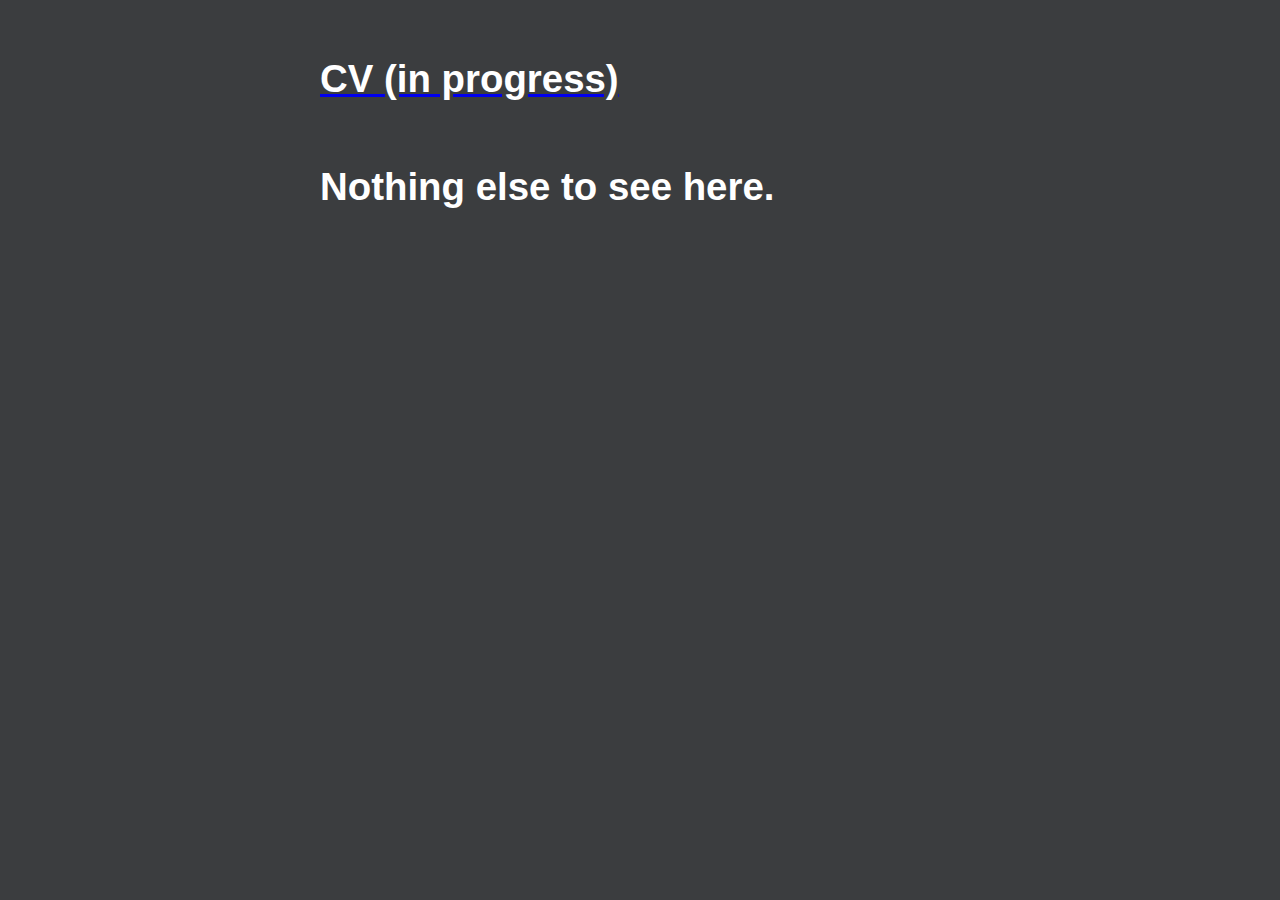
==== index.html @ fda24f44 "site" ====
<!DOCTYPE html>
<html lang="en">
<head>
    <meta charset="UTF-8">
    <meta http-equiv="X-UA-Compatible" content="IE=edge">
    <meta name="viewport" content="width=device-width, initial-scale=1.0">
    <title>Document</title>
</head>
<body>
    <div>
        <a href="https://cv.thor-demeestere.be"><h1>CV (in progress)</h1></a>
        <h2>Nothing else to see here.</h2>
    </div>
</body>
<style>
    *{
        margin: 0;
        padding: 0;
        }
    body{font-family: sans-serif;
        background-color: #3b3d3f;
        color: #fff !important;
        overflow: hidden;
        }
    h1{
        display: block;
        margin: auto;
        color: #fff !important;
        width: 50%;
        font-size: 3vw;
        text-align: justify;
        padding-top: 50px;
        line-height: 1.5;
        }
        h2{
        display: block;
        margin: auto;
        width: 50%;
        font-size: 3vw;
        text-align: justify;
        padding-top: 50px;
        line-height: 1.5;
        }
    /*Seriously? What part about 'nothing' don't you understand?*/
    
</style>
</html>
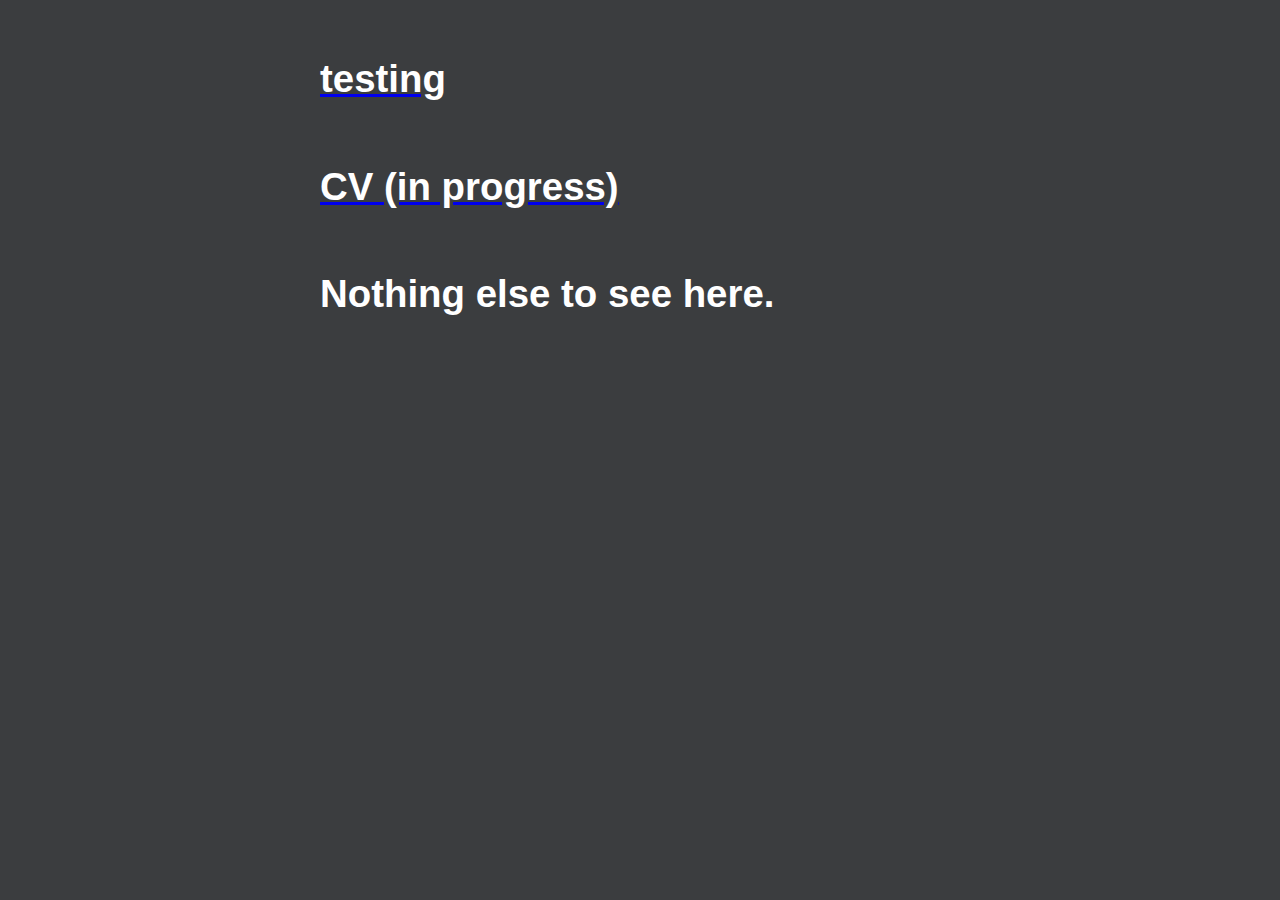
==== commit 14613a29: "link testing" ====
--- a/index.html
+++ b/index.html
@@ -1,28 +1,39 @@
 <!DOCTYPE html>
 <html lang="en">
+
 <head>
     <meta charset="UTF-8">
     <meta http-equiv="X-UA-Compatible" content="IE=edge">
     <meta name="viewport" content="width=device-width, initial-scale=1.0">
     <title>Document</title>
 </head>
+
 <body>
     <div>
-        <a href="https://cv.thor-demeestere.be"><h1>CV (in progress)</h1></a>
+        <a href="./test.html">
+            <h1>testing</h1>
+        </a>
+
+        <a href="./cv/">
+            <h1>CV (in progress)</h1>
+        </a>
         <h2>Nothing else to see here.</h2>
     </div>
 </body>
 <style>
-    *{
+    * {
         margin: 0;
         padding: 0;
-        }
-    body{font-family: sans-serif;
+    }
+
+    body {
+        font-family: sans-serif;
         background-color: #3b3d3f;
         color: #fff !important;
         overflow: hidden;
-        }
-    h1{
+    }
+
+    h1 {
         display: block;
         margin: auto;
         color: #fff !important;
@@ -31,8 +42,9 @@
         text-align: justify;
         padding-top: 50px;
         line-height: 1.5;
-        }
-        h2{
+    }
+
+    h2 {
         display: block;
         margin: auto;
         width: 50%;
@@ -40,8 +52,9 @@
         text-align: justify;
         padding-top: 50px;
         line-height: 1.5;
-        }
+    }
+
     /*Seriously? What part about 'nothing' don't you understand?*/
-    
 </style>
+
 </html>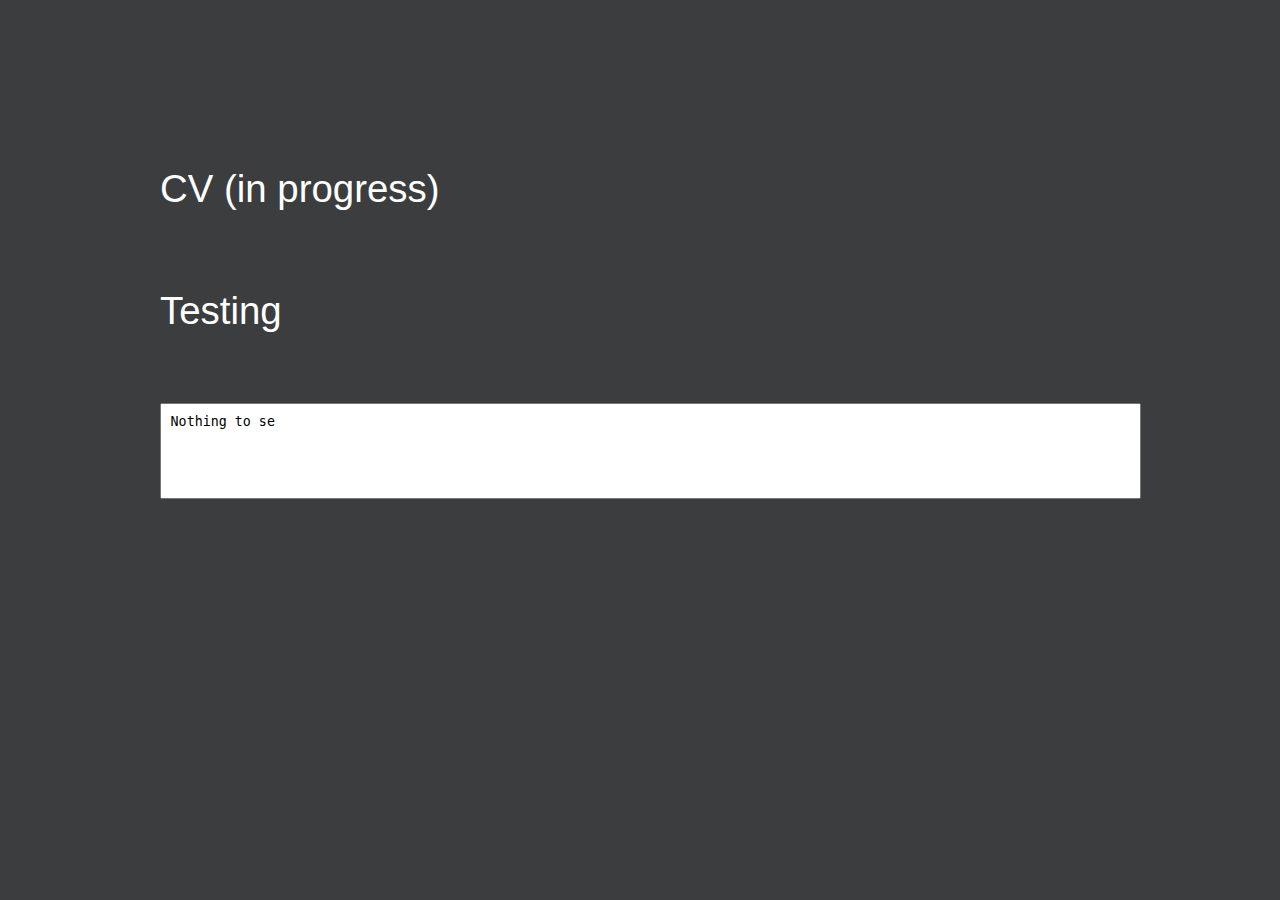
==== commit e38e618e: "homepageupdate" ====
--- a/index.html
+++ b/index.html
@@ -5,56 +5,19 @@
     <meta charset="UTF-8">
     <meta http-equiv="X-UA-Compatible" content="IE=edge">
     <meta name="viewport" content="width=device-width, initial-scale=1.0">
-    <title>Document</title>
+    <title>AMagnifecentHomePage</title>
+
+    <link rel="stylesheet" href="index.css">
+    <script src="script.js"></script>
+
 </head>
 
 <body>
     <div>
-        <a href="./test.html">
-            <h1>testing</h1>
-        </a>
-
-        <a href="./cv/">
-            <h1>CV (in progress)</h1>
-        </a>
-        <h2>Nothing else to see here.</h2>
+        <a href="./cv/">CV (in progress)</a>
+        <a href="./test.html">Testing</a>
+        <textarea rows="5" name="textarea"></textarea>
     </div>
 </body>
-<style>
-    * {
-        margin: 0;
-        padding: 0;
-    }
-
-    body {
-        font-family: sans-serif;
-        background-color: #3b3d3f;
-        color: #fff !important;
-        overflow: hidden;
-    }
-
-    h1 {
-        display: block;
-        margin: auto;
-        color: #fff !important;
-        width: 50%;
-        font-size: 3vw;
-        text-align: justify;
-        padding-top: 50px;
-        line-height: 1.5;
-    }
-
-    h2 {
-        display: block;
-        margin: auto;
-        width: 50%;
-        font-size: 3vw;
-        text-align: justify;
-        padding-top: 50px;
-        line-height: 1.5;
-    }
-
-    /*Seriously? What part about 'nothing' don't you understand?*/
-</style>
 
 </html>--- a/index.css
+++ b/index.css
@@ -0,0 +1,48 @@
+* {
+  margin: 0;
+  padding: 0;
+}
+
+body {
+  font-family: sans-serif;
+  background-color: #3b3d3f;
+  color: #fff;
+  overflow: hidden;
+}
+
+a {
+  display: block;
+  color: #fff;
+  text-align: justify;
+  text-decoration: none;
+}
+
+a:hover {
+  text-decoration: underline;
+}
+
+div {
+  display: block;
+  margin: auto;
+  width: 75vw;
+  font-size: 3vw;
+  text-align: justify;
+  padding-top: 12.5vw;
+  line-height: 1.5;
+}
+
+div * {
+  margin-bottom: 5vw;
+}
+
+textarea {
+  width: 100%;
+  padding: 1%;
+  resize: none;
+}
+
+textarea:focus-visible {
+  outline: none;
+}
+
+/* Seriously? What part about 'nothing' don't you understand? */
